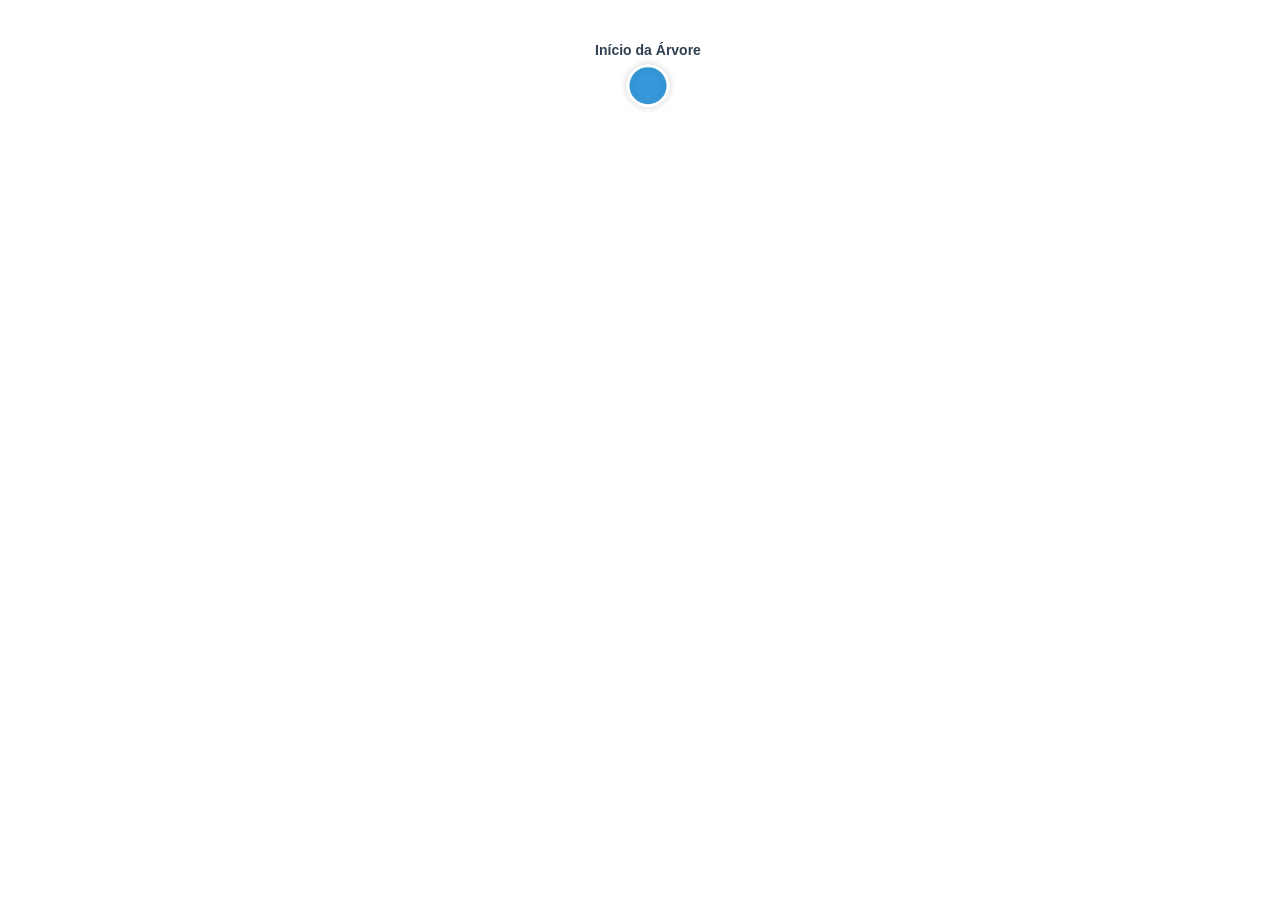
==== prototype_tree.html @ 07b04719 "Árvore interativa implementada com uso do Gemini" ====
<!DOCTYPE html>
<html>
<head>
    <meta charset="UTF-8">
    <title> Akinology </title>
    <link rel="stylesheet" href="tree.css">
</head>

<body>
    <canvas id="treeCanvas" width="700" height="600"></canvas>

    <script src="tree.js"></script>
</body>
</html>
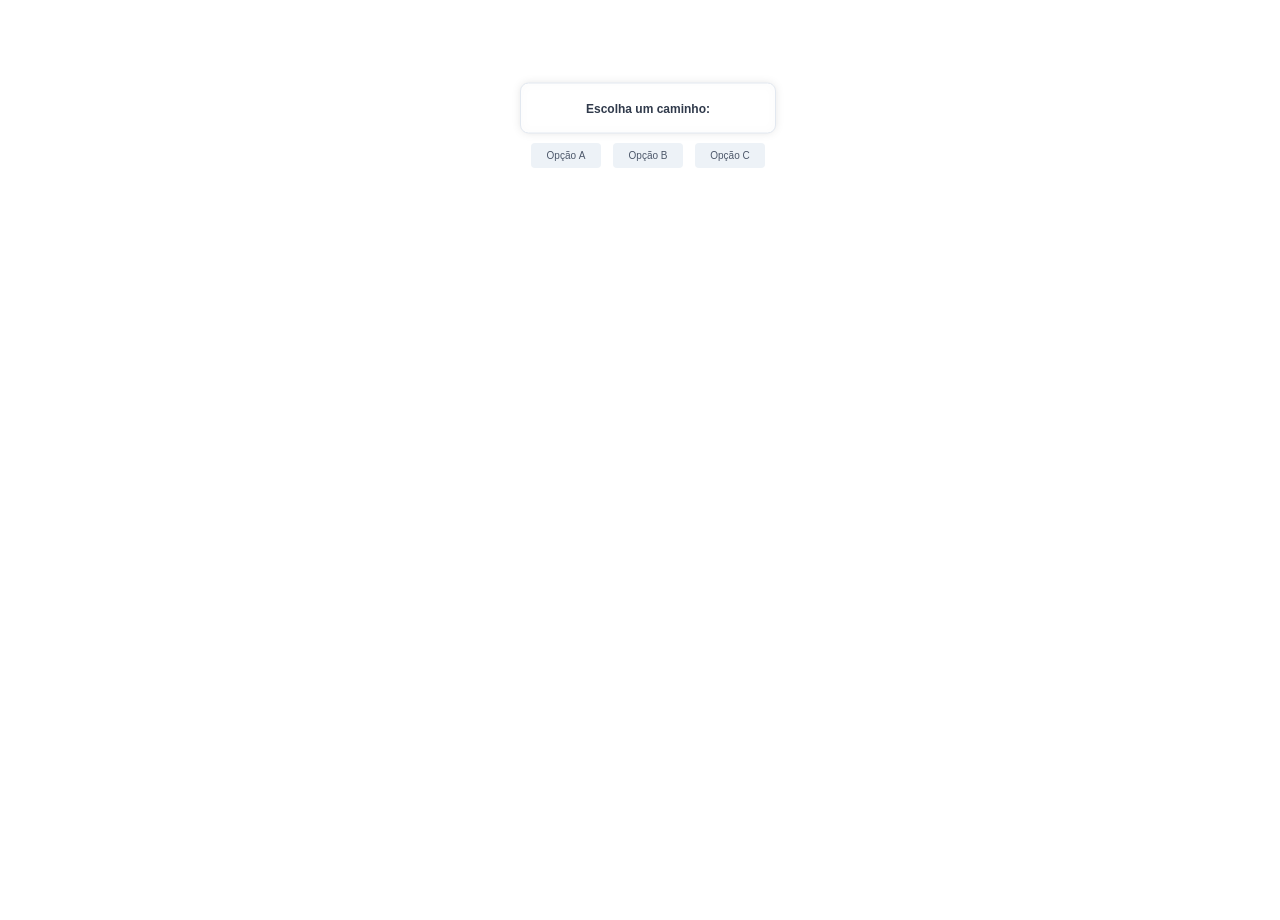
==== commit 8a7903a9: "Árvore de decisão interativa implementada com auxílio do Gemini" ====
--- a/prototype_tree.html
+++ b/prototype_tree.html
@@ -9,6 +9,7 @@
 <body>
     <canvas id="treeCanvas" width="700" height="600"></canvas>
 
-    <script src="tree.js"></script>
+    <!-- <script src="tree.js"></script> -->
+    <script src="decision-tree.js"></script>
 </body>
 </html>
